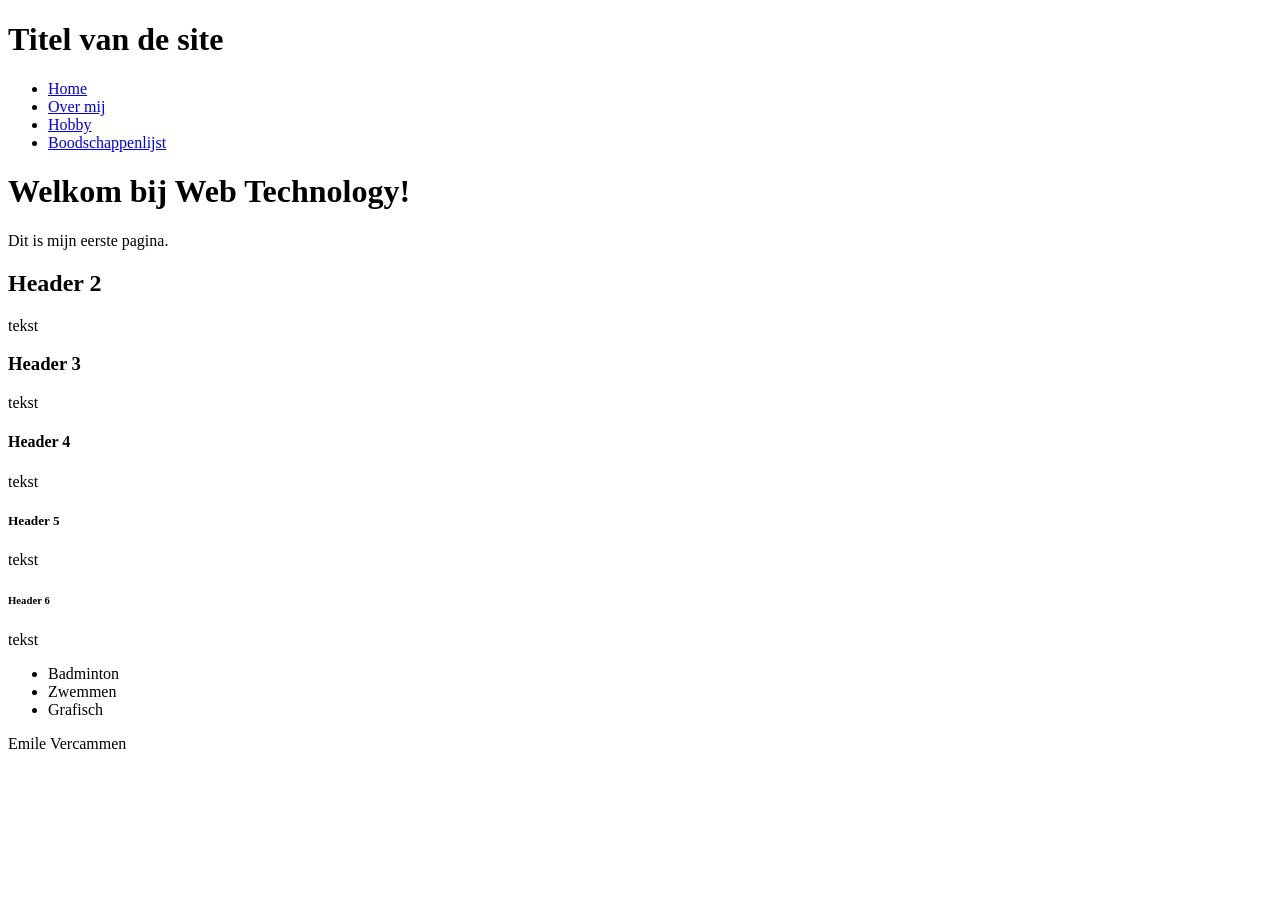
==== site/index.html @ 2fefc002 "site" ====
<!DOCTYPE html>
<html lang="nl">
<head>
    <meta charset="UTF-8">
    <meta name="viewport" content="width=device-width, initial-scale=1.0">
    <title>Home</title>
</head>
<body>
    <header>
        <h1>Titel van de site</h1>
        <nav>
          <ul>
            <li><a href="index.html">Home</a></li>
            <li><a href="over-mij.html">Over mij</a></li>
            <li><a href="hobby.html">Hobby</a></li>
            <li><a href="boodschappen.html">Boodschappenlijst</a></li>
          </ul>
        </nav>
    </header>
    <main>
        <h1>Welkom bij Web Technology!</h1>
        <p>Dit is mijn eerste pagina.</p>
        <h2>Header 2</h2>
        <p>tekst</p>
        <h3>Header 3</h3>
        <p>tekst</p>
        <h4>Header 4</h4>
        <p>tekst</p>
        <h5>Header 5</h5>
        <p>tekst</p>
        <h6>Header 6</h6>
        <p>tekst</p>
        <ul>
            <li>Badminton</li>
            <li>Zwemmen</li>
            <li>Grafisch</li>
        </ul>
    </main>
    <footer>
        <p>Emile Vercammen</p>
    </footer>
</body>
</html>
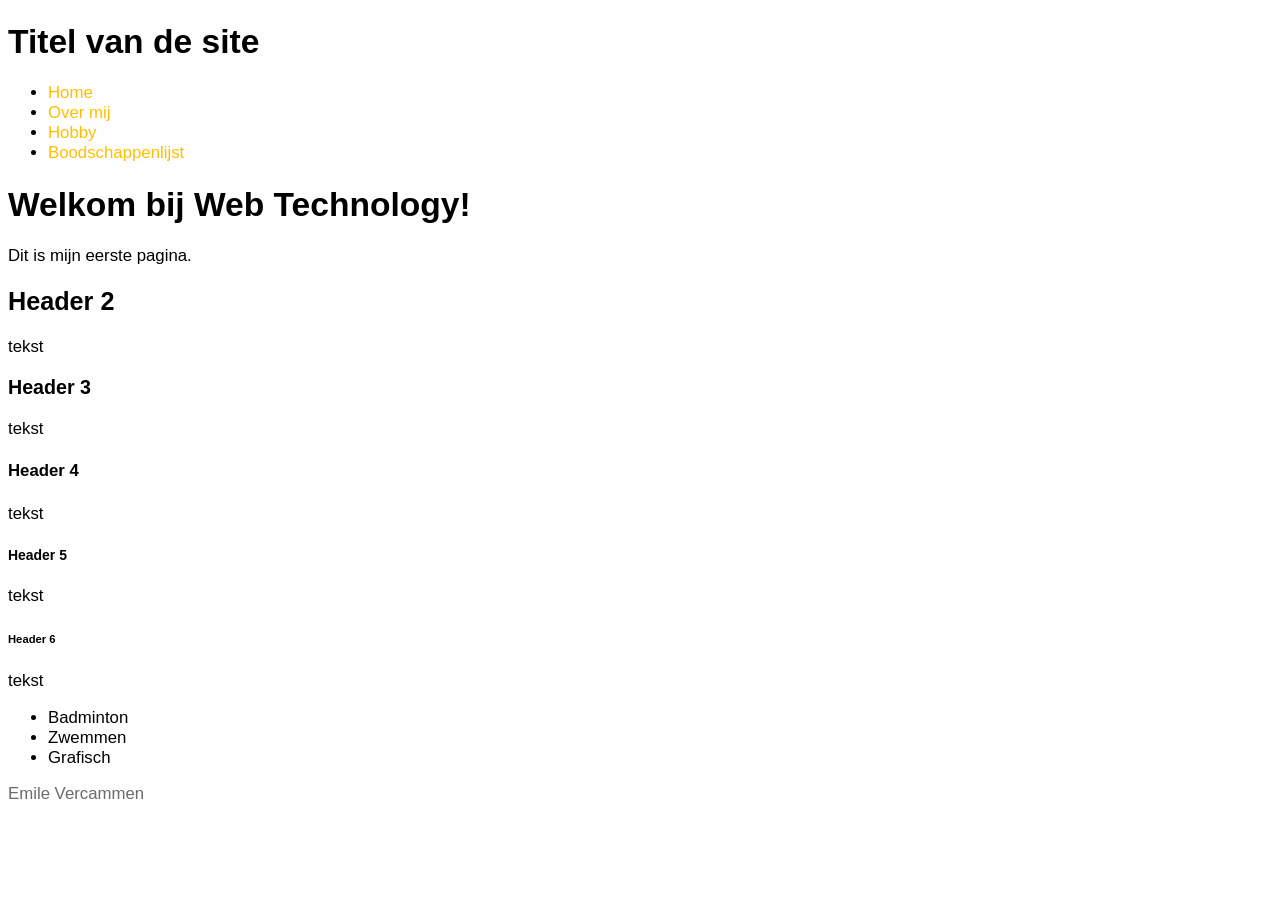
==== commit e9e6f11c: "site: eerste stylesheet" ====
--- a/site/index.html
+++ b/site/index.html
@@ -4,6 +4,7 @@
     <meta charset="UTF-8">
     <meta name="viewport" content="width=device-width, initial-scale=1.0">
     <title>Home</title>
+    <link rel="stylesheet" href="css/stijl.css">
 </head>
 <body>
     <header>
--- a/site/css/stijl.css
+++ b/site/css/stijl.css
@@ -0,0 +1,27 @@
+:root{
+    --color-accent: #ffbf00;
+    --color-achtergrond: #fffefe;
+    --color-gedempt: #6b6b6b;
+    --color-gemarkeerd: #373737;
+    --lettertype: Arial;
+    --maat-standaard: 1.05rem;
+}
+
+body{
+    background-color: var(--color-achtergrond);
+    font-family: var(--lettertype);
+    font-size: var(--maat-standaard);
+}
+
+nav a{
+    text-decoration: none;
+    color: var(--color-accent);
+}
+
+nav a:hover, nav a:focus{
+    background-color: var(--color-gemarkeerd);
+}
+
+footer{
+    color: var(--color-gedempt);
+}
